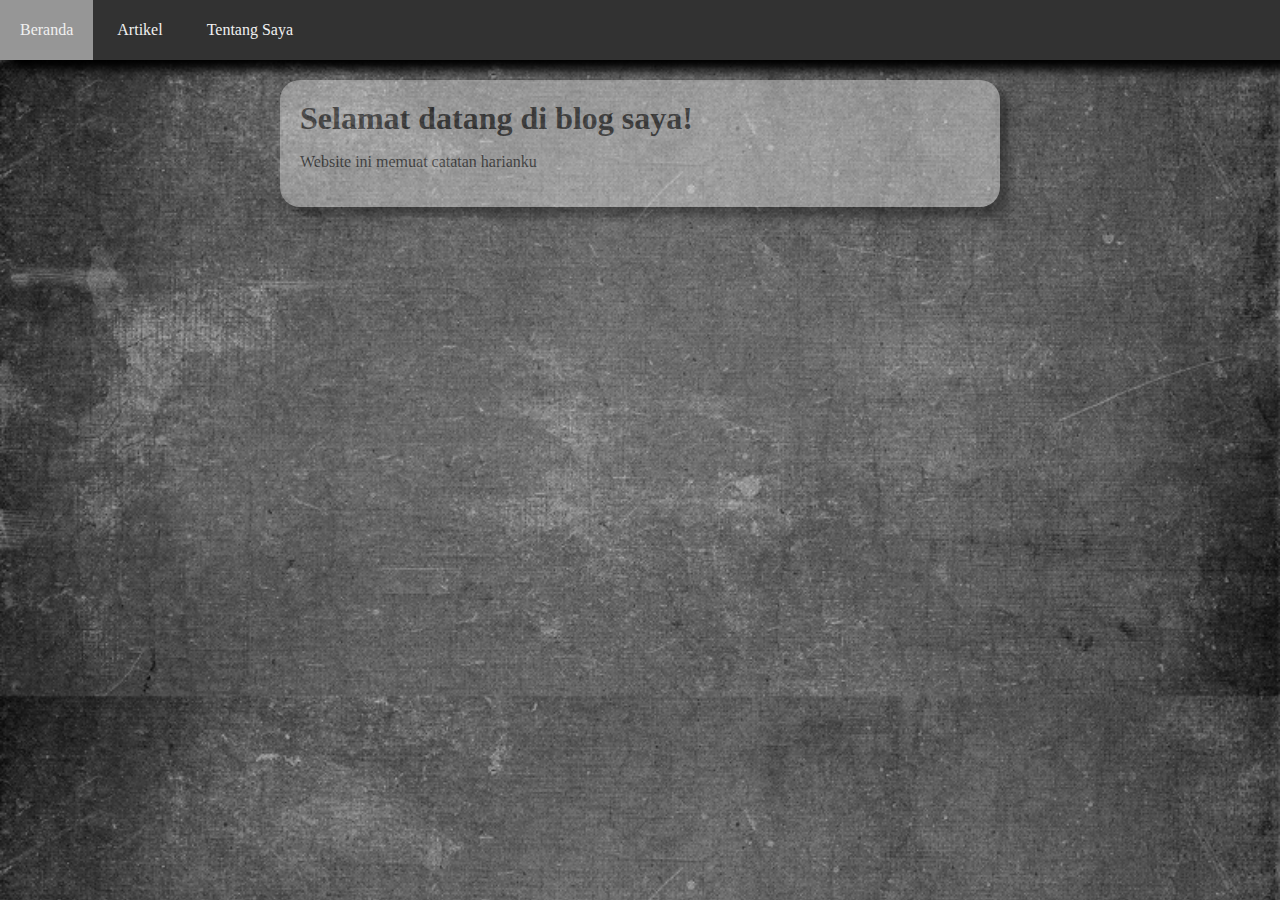
==== index.html @ 4385f224 "" ====
<!DOCTYPE html>
<html>
  <head>
    <meta name="viewport" content="width=device-width, initial-scale=1.0" />
    <title>Nama sendiri-sendiri</title>
    <link rel="stylesheet" href="css/styles.css" />
  </head>
  <body>
    <nav>
      <a href="index.html">Beranda</a>
      <a href="articles/index.html">Artikel</a>
      <a href="about.html">Tentang Saya</a>
    </nav>
    <div class="container">
      <h1>Selamat datang di blog saya!</h1>
      <p>Website ini memuat catatan harianku</p>
    </div>
  </body>
</html>
---- css/styles.css ----
*,
*::after,
*::before {
  box-sizing: inherit;
}

html {
  box-sizing: border-box;
}

body {
  margin: 0;
}

nav {
  background-color: rgb(50, 50, 50);
  box-shadow: 10px 10px 10px rgb(0,0,0);
}

nav a {
  color: rgb(240, 240, 240);
  display: inline-block;
  text-decoration: none;
  height: 60px;
  line-height: 60px;
  padding-left: 20px;
  padding-right: 20px;
  transition: all 0.5s ease;
}

nav a:hover {
  background-color: rgb(150, 150, 150);
}

body {
  background-image: url('../img/background..jpg');
  background-size: 100%;
  background-attachment: fixed;
}

.container {
  max-width: 720px;
  margin-left: auto;
  margin-right: auto;
  margin-top: 20px;
  background-color: rgb(255, 255, 255);
  padding: 20px;
  opacity: 0.35;
  border-radius: 20px;
  box-shadow: 10px 10px 10px rgb(0,0,0);
}

.container h1 {
  margin: 0;
}

.container a {
  color: rgb(0, 0, 0);
  text-decoration: none;
}

.container a:hover {
  text-decoration: underline;
}

.code {
  overflow: auto;
  max-width: 100%;
}

.table-container table {
  width: 100%;
  border-collapse: collapse;
}

.table-container pre {
  margin: 0;
}

.table-container table th,
.table-container table td {
  border: 1px solid rgb(50, 50, 50);
  padding: 5px;
}
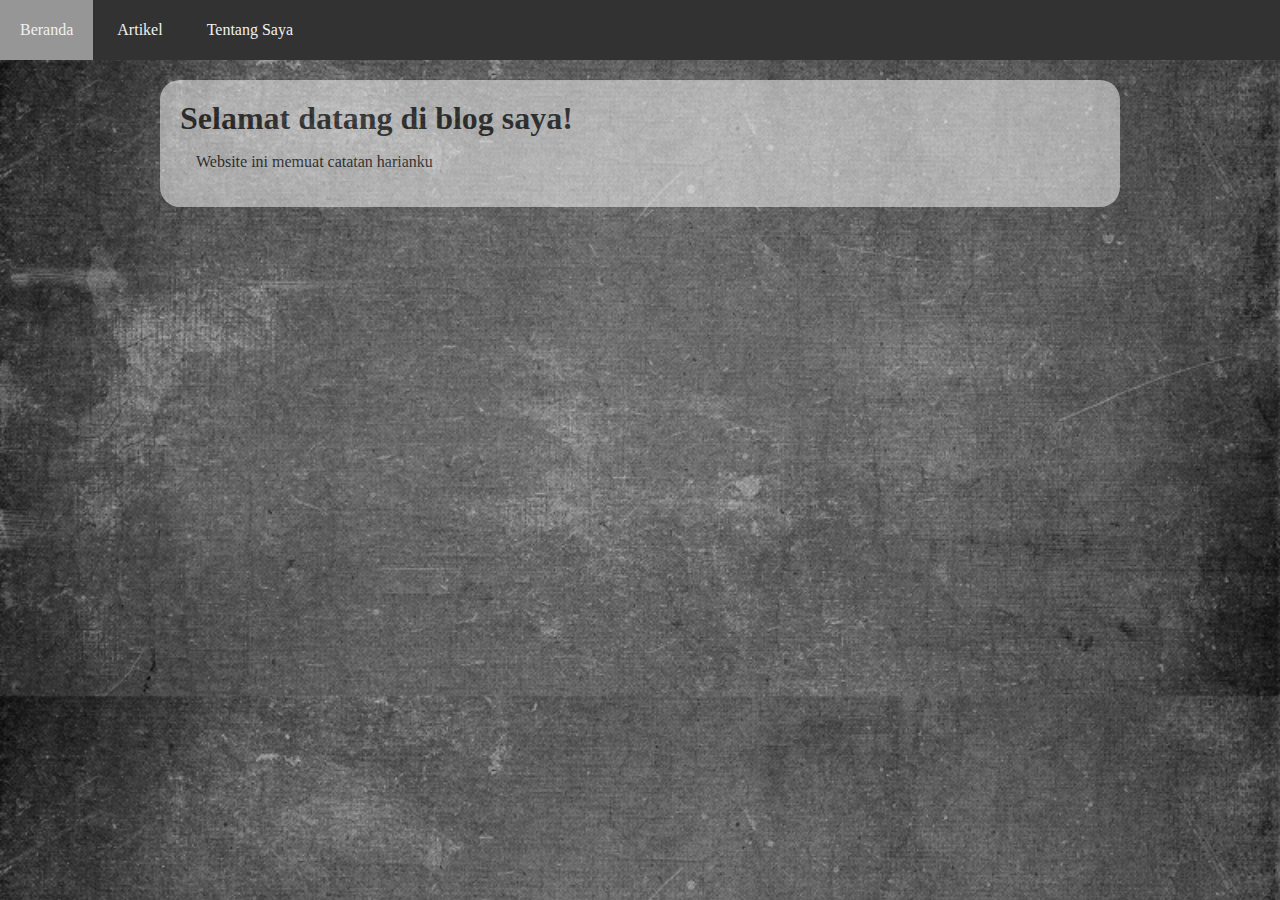
==== commit 44e1bad6: "" ====
--- a/index.html
+++ b/index.html
@@ -1,19 +1,19 @@
-<!DOCTYPE html>
-<html>
-  <head>
-    <meta name="viewport" content="width=device-width, initial-scale=1.0" />
-    <title>Nama sendiri-sendiri</title>
-    <link rel="stylesheet" href="css/styles.css" />
-  </head>
-  <body>
-    <nav>
-      <a href="index.html">Beranda</a>
-      <a href="articles/index.html">Artikel</a>
-      <a href="about.html">Tentang Saya</a>
-    </nav>
-    <div class="container">
-      <h1>Selamat datang di blog saya!</h1>
-      <p>Website ini memuat catatan harianku</p>
-    </div>
-  </body>
-</html>
+<!DOCTYPE html>
+<html>
+  <head>
+    <meta name="viewport" content="width=device-width, initial-scale=1.0" />
+    <title>Nama sendiri-sendiri</title>
+    <link rel="stylesheet" href="css/styles.css" />
+  </head>
+  <body>
+    <nav>
+      <a href="index.html">Beranda</a>
+      <a href="articles/index.html">Artikel</a>
+      <a href="about.html">Tentang Saya</a>
+    </nav>
+    <div class="container">
+      <h1>Selamat datang di blog saya!</h1>
+      <p>Website ini memuat catatan harianku</p>
+    </div>
+  </body>
+</html>
--- a/css/styles.css
+++ b/css/styles.css
@@ -1,84 +1,123 @@
-*,
-*::after,
-*::before {
-  box-sizing: inherit;
-}
-
-html {
-  box-sizing: border-box;
-}
-
-body {
-  margin: 0;
-}
-
-nav {
-  background-color: rgb(50, 50, 50);
-  box-shadow: 10px 10px 10px rgb(0,0,0);
-}
-
-nav a {
-  color: rgb(240, 240, 240);
-  display: inline-block;
-  text-decoration: none;
-  height: 60px;
-  line-height: 60px;
-  padding-left: 20px;
-  padding-right: 20px;
-  transition: all 0.5s ease;
-}
-
-nav a:hover {
-  background-color: rgb(150, 150, 150);
-}
-
-body {
-  background-image: url('../img/background..jpg');
-  background-size: 100%;
-  background-attachment: fixed;
-}
-
-.container {
-  max-width: 720px;
-  margin-left: auto;
-  margin-right: auto;
-  margin-top: 20px;
-  background-color: rgb(255, 255, 255);
-  padding: 20px;
-  opacity: 0.35;
-  border-radius: 20px;
-  box-shadow: 10px 10px 10px rgb(0,0,0);
-}
-
-.container h1 {
-  margin: 0;
-}
-
-.container a {
-  color: rgb(0, 0, 0);
-  text-decoration: none;
-}
-
-.container a:hover {
-  text-decoration: underline;
-}
-
-.code {
-  overflow: auto;
-  max-width: 100%;
-}
-
-.table-container table {
-  width: 100%;
-  border-collapse: collapse;
-}
-
-.table-container pre {
-  margin: 0;
-}
-
-.table-container table th,
-.table-container table td {
-  border: 1px solid rgb(50, 50, 50);
-  padding: 5px;
+*,
+*::after,
+*::before {
+  box-sizing: inherit;
+}
+
+html {
+  box-sizing: border-box;
+}
+
+body {
+  margin: 0;
+  font-family: Georgia, 'Times New Roman', Times, serif;
+}
+
+nav {
+  background-color: rgb(50, 50, 50);
+}
+
+nav a {
+  color: rgb(240, 240, 240);
+  display: inline-block;
+  text-decoration: none;
+  height: 60px;
+  line-height: 60px;
+  padding-left: 20px;
+  padding-right: 20px;
+  transition: all 0.5s ease;
+}
+
+nav a:hover {
+  background-color: rgb(150, 150, 150);
+}
+
+body {
+  background-image: url('../img/background.jpg');
+  background-size: 100%;
+  background-attachment: fixed;
+}
+
+p {
+  text-align: justify;
+  text-indent: 1rem;
+}
+
+.container {
+  max-width: 960px;
+  margin: 20px auto;
+  background-color: rgb(255, 255, 255);
+  padding: 20px;
+  opacity: 0.5;
+  border-radius: 20px;
+}
+
+.container h1 {
+  margin: 0;
+}
+
+.container a {
+  color: rgb(0, 0, 0);
+  text-decoration: none;
+}
+
+.container a:hover {
+  text-decoration: underline;
+}
+
+.code {
+  overflow: auto;
+  max-width: 100%;
+}
+
+.table-container {
+  overflow-x: auto;
+}
+
+.table-container table {
+  width: 100%;
+  border-collapse: collapse;
+}
+
+.table-container pre {
+  margin: 0;
+}
+
+.table-container table th,
+.table-container table td {
+  border: 1px solid rgb(50, 50, 50);
+  padding: 5px;
+}
+
+.back-link {
+  text-align: right;
+}
+
+.back-link a {
+  font-size: 10pt;
+  font-style: italic;
+}
+
+h2.section-header {
+  font-family: Consolas monospace;
+  text-shadow: 1px 1px 2px rgba(0, 0, 0, 0.5);
+  padding: 10px;
+  border-top: 1px solid rgba(0, 0, 0, 0.5);
+  border-bottom: 1px solid rgba(0, 0, 0, 0.5);
+}
+
+h2.section-header::before {
+  content: '{';
+}
+
+h2.section-header::after {
+  content: '}';
+}
+
+h3.small-header::before {
+  content: '[';
+}
+
+h3.small-header::after {
+  content: ']';
 }